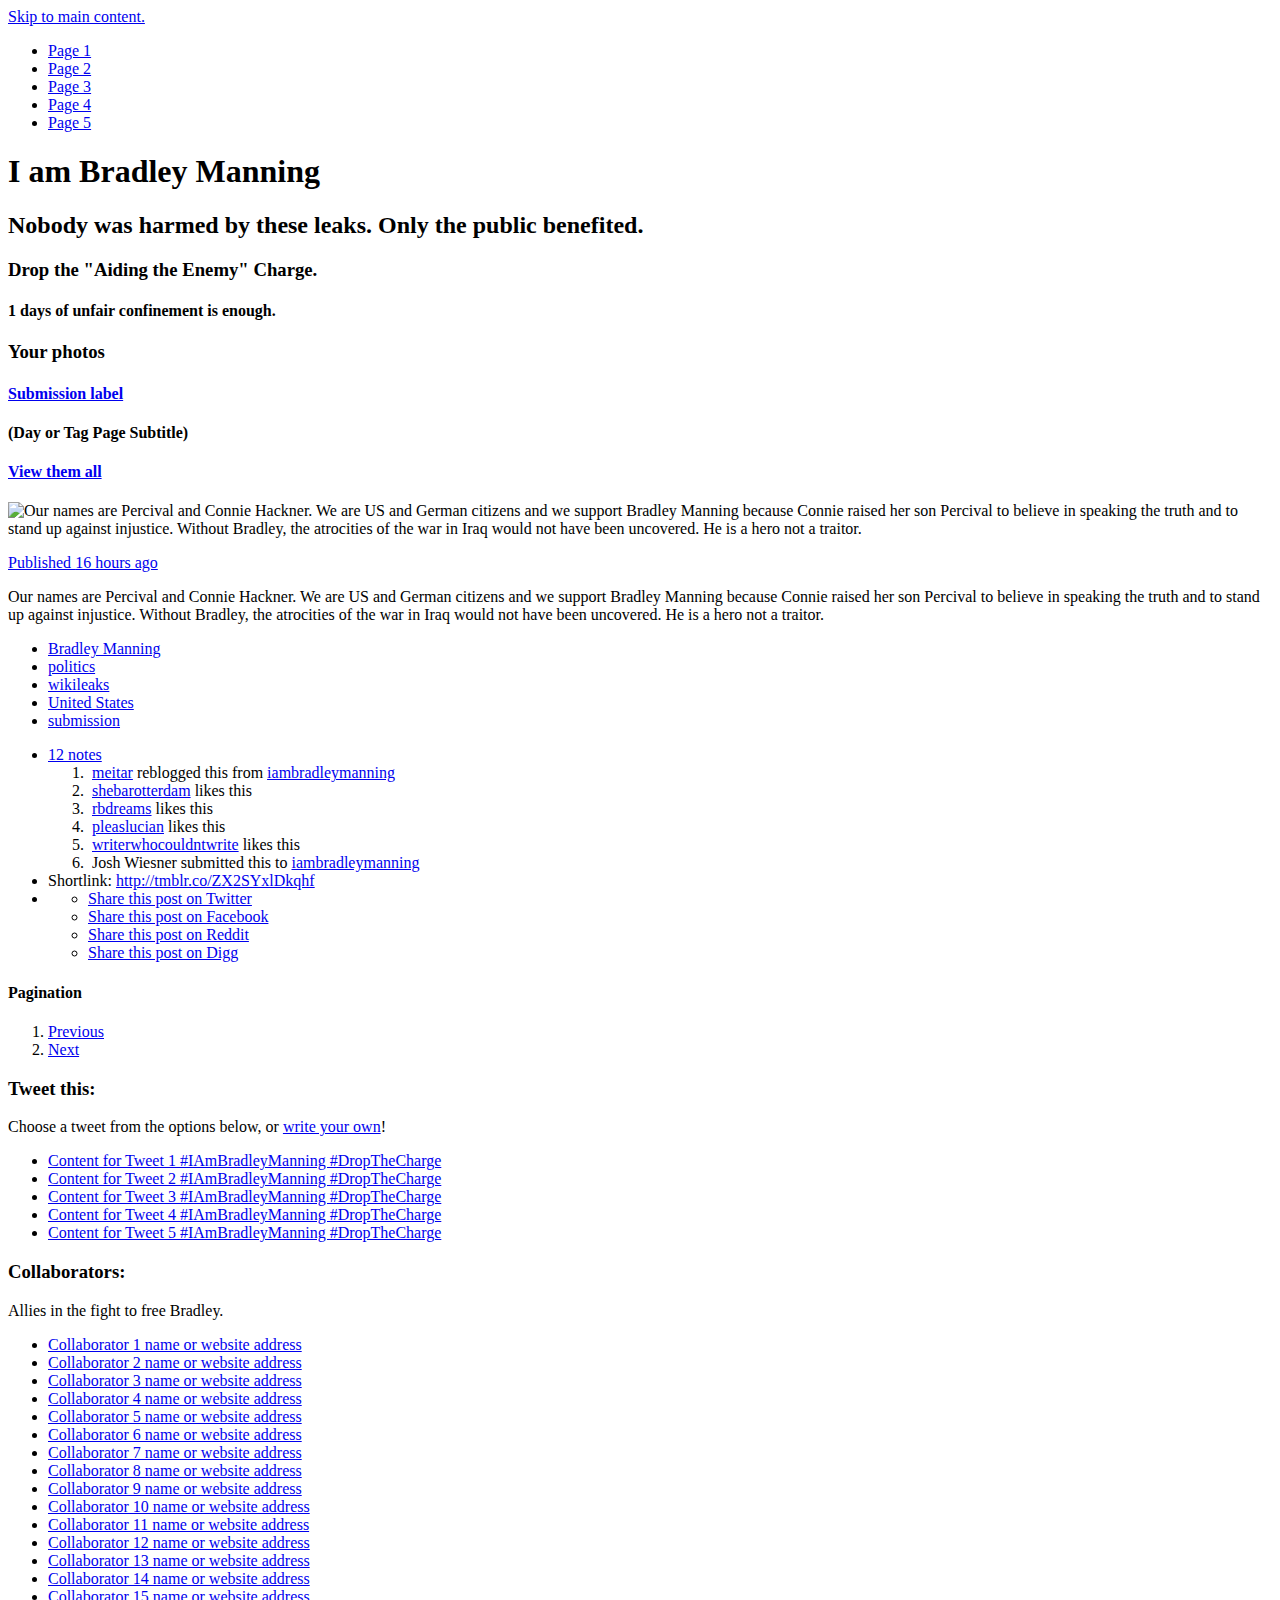
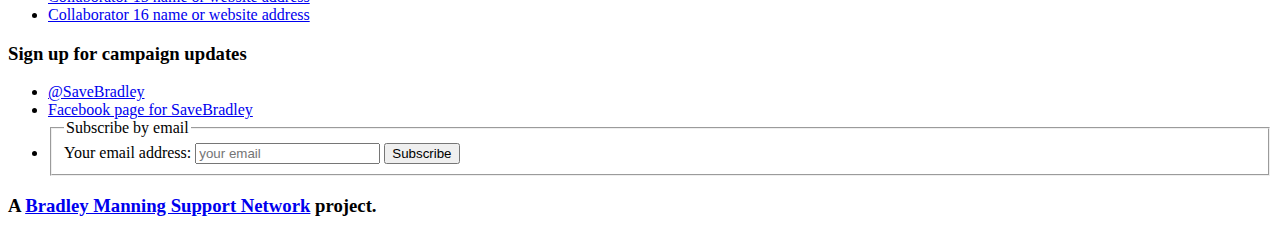
==== web/permalink-photo.html @ 0bb80c36 "Merge branch 'master' into tumblr" ====
<!DOCTYPE html>
<!--[if lt IE 7]>      <html class="no-js lt-ie9 lt-ie8 lt-ie7"> <![endif]-->
<!--[if IE 7]>         <html class="no-js lt-ie9 lt-ie8"> <![endif]-->
<!--[if IE 8]>         <html class="no-js lt-ie9"> <![endif]-->
<!--[if gt IE 8]><!--> <html class="no-js"> <!--<![endif]-->
    <head>
        <meta charset="utf-8">
        <meta http-equiv="X-UA-Compatible" content="IE=edge,chrome=1">
        <title></title>
        <meta name="description" content="">
        <meta name="viewport" content="width=device-width, initial-scale=1, maximum-scale=1">
        <meta name="Copyright" content="I Am Hero theme - Copyright {CopyrightYears} by Bradley Manning Support Network">

        <link rel="shortcut icon" href="{Favicon}">
        <link rel="apple-touch-icon" href="{PortraitURL-128}">

        <link rel="stylesheet" href="css/main.css">
        <link rel="stylesheet" href="//static.tumblr.com/ybjxbev/b2Smn6hxh/normalize-1.1.0.css">
        <script src="//code.jquery.com/jquery-1.9.1.min.js"></script>
        <script src="//cdnjs.cloudflare.com/ajax/libs/masonry/2.1.08/jquery.masonry.min.js"></script>
        <script src="//static.tumblr.com/ggljfev/dd6mn48jc/modernizr-2.6.2-respond-1.1.0.min.js"></script>
        <script src="//static.tumblr.com/ggljfev/ljEmn48ha/moment-2.0.0.min.js"></script>
        <script type="text/javascript">
            $(document).ready(function(){
            	// date change thingy
                var today = moment();
                var todate = today.diff(moment('May 19, 2010'),'days');
                $('.dayscount').text(todate) 
                
                // masonry for item layouts
                var picSelector = $('.IndexPage .brickbox');
                if (Modernizr.mq('only all and (max-width: 480px)')){
		            picSelector.imagesLoaded(function(){
		               picSelector.masonry({
							itemSelector: '.box',
							columnWidth: 300,
							gutterWidth: 10
						}); 
	                })
                } else {
	                picSelector.imagesLoaded(function(){
		               picSelector.masonry({
							itemSelector: '.box',
							columnWidth: 260,
							gutterWidth: 20
						}); 
	                })
                }
            })
        </script>
    </head>
    <body>
        <!--[if lt IE 7]>
            <p class="chromeframe">You are using an <strong>outdated</strong> browser. Please <a href="http://browsehappy.com/">upgrade your browser</a> or <a href="http://www.google.com/chromeframe/?redirect=true">activate Google Chrome Frame</a> to improve your experience.</p>
        <![endif]-->

        <div class="main-container">
            <nav id="MainNav">
                <a href="#MainContent" class="skiplink">Skip to main content.</a>
                <ul role="navigation" aria-label="Site navigation">
                    <li><a href="TK-LINK">Page 1</a></li>
                    <li><a href="TK-LINK">Page 2</a></li>
                    <li><a href="TK-LINK">Page 3</a></li>
                    <li><a href="TK-LINK">Page 4</a></li>
                    <li><a href="TK-LINK">Page 5</a></li>
                </ul>
            </nav>

            <div id="MainContent" class="main wrapper clearfix">
                <header>
                    <h1>I am Bradley Manning</h1>
                    <h2>Nobody was harmed by these leaks. Only the public benefited.</h2>
                    <h3>Drop the "Aiding the Enemy" Charge.</h3>
                    <h4><span class="dayscount">1</span> days of unfair confinement is enough.</h4>
                    <div class="videoplaceholder"></div>
                </header>

                <section id="tumblr-content" class="">
                    <h3>Your photos</h3>
                    <h4 class="tumblr-submit-label"><a href="TK-LINK">Submission label</a></h4>
                    <h4>(Day or Tag Page Subtitle)</h4>
                    <h4><a href="http://iam.bradleymanning.org/archive">View them all</a></h4>
                    <div class="brickbox">
                        <article id="50696243945" class="box brick post photo t_xs bradley_manning politics wikileaks united_states submission submission isotope-item">
                            <header>
                                <img src="http://24.media.tumblr.com/6f6bf022e245aa80417e6e13991a8465/tumblr_mmoug45wuf1qjab9ao1_500.jpg" alt="Our names are Percival and Connie Hackner. We are US and German citizens and we support Bradley Manning because Connie raised her son Percival to believe in speaking the truth and to stand up against injustice. Without Bradley, the atrocities of the war in Iraq would not have been uncovered. He is a hero not a traitor." data-highres="http://24.media.tumblr.com/6f6bf022e245aa80417e6e13991a8465/tumblr_mmoug45wuf1qjab9ao1_1280.jpg">
                                <p><a href="http://iam.bradleymanning.org/post/50696243945" rel="bookmark" title="Permalink for Text Post Title">Published <time pubdate="pubdate" datetime="2013-05-21T04:11:54">16 hours ago</time></a></p>
                            </header>
                            <p>Our names are Percival and Connie Hackner. We are US and German citizens and we support Bradley Manning because Connie raised her son Percival to believe in speaking the truth and to stand up against injustice. Without Bradley, the atrocities of the war in Iraq would not have been uncovered. He is a hero not a traitor.</p>
                            <footer>
                                <ul class="tags">
                                    <li class=" tt_Bradley+Manning"><a href="http://iam.bradleymanning.org/tagged/Bradley-Manning" title="I am Bradley Manning - Bradley Manning" rel="tag">Bradley Manning</a></li>
                                    <li class=" tt_politics"><a href="http://iam.bradleymanning.org/tagged/politics" title="I am Bradley Manning - politics" rel="tag">politics</a></li>
                                    <li class=" tt_wikileaks"><a href="http://iam.bradleymanning.org/tagged/wikileaks" title="I am Bradley Manning - wikileaks" rel="tag">wikileaks</a></li>
                                    <li class=" tt_United+States"><a href="http://iam.bradleymanning.org/tagged/United-States" title="I am Bradley Manning - United States" rel="tag">United States</a></li>
                                    <li class=" tt_submission"><a href="http://iam.bradleymanning.org/tagged/submission" title="I am Bradley Manning - submission" rel="tag">submission</a></li>
                                </ul>
                                <ul class="utils">
                                    <li class="notes">
                                        <a href="http://iam.bradleymanning.org/post/50696243945#notes">12 notes</a>
                                        <ol class="notes">
                                            <!-- START NOTES -->
                                            <li class="note reblog tumblelog_meitar without_commentary">
                                            <a rel="nofollow" class="avatar_frame" target="_blank" href="http://meitar.tumblr.com/" title="DEVELOPMENT: I Am Bradley Manning"><img src="http://assets.tumblr.com/images/default_avatar_64.png" class="avatar " alt="" /></a>
                                            <span class="action" data-post-url="http://meitar.tumblr.com/post/51109630381">
                                                <a rel="nofollow" href="http://meitar.tumblr.com/" class="tumblelog" title="DEVELOPMENT: I Am Bradley Manning">meitar</a> reblogged this from <a rel="nofollow" href="http://iam.bradleymanning.org/" class="source_tumblelog" title="I am Bradley Manning">iambradleymanning</a>                                                                                                                                                                                    </span>
                                            <div class="clear"></div>
                                            </li>
                                            <li class="note like tumblelog_shebarotterdam without_commentary">
                                            <a rel="nofollow" class="avatar_frame" target="_blank" href="http://shebarotterdam.tumblr.com/" title="Untitled " rel="nofollow"><img src="http://24.media.tumblr.com/avatar_51c8525f13f7_64.png" class="avatar " alt="" /></a>
                                            <span class="action">
                                                <a rel="nofollow" href="http://shebarotterdam.tumblr.com/" title="Untitled" rel="nofollow">shebarotterdam</a> likes this                                    </span>
                                            <div class="clear"></div>
                                            </li>
                                            <li class="note like tumblelog_rbdreams without_commentary">
                                            <a rel="nofollow" class="avatar_frame" target="_blank" href="http://rbdreams.tumblr.com/" title="RBdreams " rel="nofollow"><img src="http://25.media.tumblr.com/avatar_1a1f4d100b5f_64.png" class="avatar " alt="" /></a>
                                            <span class="action">
                                                <a rel="nofollow" href="http://rbdreams.tumblr.com/" title="RBdreams" rel="nofollow">rbdreams</a> likes this                                    </span>
                                            <div class="clear"></div>
                                            </li>
                                            <li class="note like tumblelog_pleaslucian without_commentary">
                                            <a rel="nofollow" class="avatar_frame" target="_blank" href="http://pleaslucian.tumblr.com/" title="Adventures in Blunderland " rel="nofollow"><img src="http://25.media.tumblr.com/avatar_0482f3285360_64.png" class="avatar " alt="" /></a>
                                            <span class="action">
                                                <a rel="nofollow" href="http://pleaslucian.tumblr.com/" title="Adventures in Blunderland" rel="nofollow">pleaslucian</a> likes this                                    </span>
                                            <div class="clear"></div>
                                            </li>
                                            <li class="note like tumblelog_writerwhocouldntwrite without_commentary">
                                            <a rel="nofollow" class="avatar_frame" target="_blank" href="http://writerwhocouldntwrite.tumblr.com/" title="everything i can&#039;t say " rel="nofollow"><img src="http://25.media.tumblr.com/avatar_8eb82864262d_64.png" class="avatar " alt="" /></a>
                                            <span class="action">
                                                <a rel="nofollow" href="http://writerwhocouldntwrite.tumblr.com/" title="everything i can&#039;t say" rel="nofollow">writerwhocouldntwrite</a> likes this                                    </span>
                                            <div class="clear"></div>
                                            </li>
                                            <li class="note reblog tumblelog_iambradleymanning without_commentary">
                                            <img src="http://24.media.tumblr.com/avatar_56377ed12d4e_64.png" class="avatar " alt="" />
                                            Josh Wiesner submitted this to <a rel="nofollow" href="http://iam.bradleymanning.org/" class="source_tumblelog" title="I am Bradley Manning">iambradleymanning</a>
                                            <div class="clear"></div>
                                            </li>
                                            <!-- END NOTES -->
                                        </ol>
                                    </li>
                                    <li class="shortlink">Shortlink: <a href="http://tmblr.co/ZX2SYxlDkqhf" title="Shortlink for Text Post Title" rel="share_this">http://tmblr.co/ZX2SYxlDkqhf</a></li>
                                    <li class="ShareLinks">
                                        <ul>
                                            <li class="share-on-twitter"><a href="https://twitter.com/intent/tweet/?text=http://tmblr.co/ZX2SYxlDkqhf">Share this post on Twitter</a></li>
                                            <li class="share-on-facebook"><a href="https://www.facebook.com/share.php?u=http://tmblr.co/ZX2SYxlDkqhf">Share this post on Facebook</a></li>
                                            <li class="share-on-reddit"><a href="http://www.reddit.com/submit?url=http://tmblr.co/ZX2SYxlDkqhf">Share this post on Reddit</a></li>
                                            <li class="share-on-digg"><a href="https://digg.com/submit?url=http://tmblr.co/ZX2SYxlDkqhf">Share this post on Digg</a></li>
                                        </ul>
                                    </li>
                                </ul>
                            </footer>
                        </article>
                    </div><!-- .brickbox -->

                    <nav class="Pagination clearfix">
                        <h4 id="theme-pagination-label" class="PaginationLabel">Pagination</h4>
                        <ol role="navigation" aria-labelledby="theme-pagination-label">
                            <li id="PaginationPrevious" rel="prev"><a href="TK-LINK#tumblr-content">Previous</a></li>
                            <li id="PaginationNext" rel="next"><a href="TK-LINK#tumblr-content">Next</a></li>
                        </ol>
                    </nav>
                </section>

                <section id="campaign-tweet-this">
                    <h3>Tweet this:</h3>
                    <p class="section-description"><span>Choose a tweet from the options below,</span> or <a href="https://twitter.com/intent/tweet/?text=%40SaveBradley">write your own</a>!</p>
                    <ul>
                        <!-- TODO: Get the URLEncoded versions of these custom variables? -->
                        <li><a href="https://twitter.com/intent/tweet/?text=Content%20for%20Tweet%201%20%23IAmBradleyManning%20%23DropTheCharge">Content for Tweet 1 #IAmBradleyManning #DropTheCharge</a></li>
                        <li><a href="https://twitter.com/intent/tweet/?text=Content%20for%20Tweet%202%20%23IAmBradleyManning%20%23DropTheCharge">Content for Tweet 2 #IAmBradleyManning #DropTheCharge</a></li>
                        <li><a href="https://twitter.com/intent/tweet/?text=Content%20for%20Tweet%203%20%23IAmBradleyManning%20%23DropTheCharge">Content for Tweet 3 #IAmBradleyManning #DropTheCharge</a></li>
                        <li><a href="https://twitter.com/intent/tweet/?text=Content%20for%20Tweet%204%20%23IAmBradleyManning%20%23DropTheCharge">Content for Tweet 4 #IAmBradleyManning #DropTheCharge</a></li>
                        <li><a href="https://twitter.com/intent/tweet/?text=Content%20for%20Tweet%205%20%23IAmBradleyManning%20%23DropTheCharge">Content for Tweet 5 #IAmBradleyManning #DropTheCharge</a></li>
                    </ul>
                </section>

                <section id="campaign-collaborators">
                    <h3>Collaborators:</h3>
                    <p class="section-description">Allies in the fight to free Bradley.</p>
                    <ul>
                        <li><a href="TK-LINK">Collaborator 1 name or website address</a></li>
                        <li><a href="TK-LINK">Collaborator 2 name or website address</a></li>
                        <li><a href="TK-LINK">Collaborator 3 name or website address</a></li>
                        <li><a href="TK-LINK">Collaborator 4 name or website address</a></li>
                        <li><a href="TK-LINK">Collaborator 5 name or website address</a></li>
                        <li><a href="TK-LINK">Collaborator 6 name or website address</a></li>
                        <li><a href="TK-LINK">Collaborator 7 name or website address</a></li>
                        <li><a href="TK-LINK">Collaborator 8 name or website address</a></li>
                        <li><a href="TK-LINK">Collaborator 9 name or website address</a></li>
                        <li><a href="TK-LINK">Collaborator 10 name or website address</a></li>
                        <li><a href="TK-LINK">Collaborator 11 name or website address</a></li>
                        <li><a href="TK-LINK">Collaborator 12 name or website address</a></li>
                        <li><a href="TK-LINK">Collaborator 13 name or website address</a></li>
                        <li><a href="TK-LINK">Collaborator 14 name or website address</a></li>
                        <li><a href="TK-LINK">Collaborator 15 name or website address</a></li>
                        <li><a href="TK-LINK">Collaborator 16 name or website address</a></li>
                    </ul>
                </section>

                <section id="campaign-updates-opt-in">
                    <h3>Sign up for campaign updates</h3>
                    <ul>
                        <li id="campaign-twitter" class="SocialMedia"><a href="https://twitter.com/SaveBradley" title="Follow @SaveBradley on Twitter">@SaveBradley</a></li>
                        <li id="campaign-facebook" class="SocialMedia"><a href="https://www.facebook.com/SaveBradley" title="Like SaveBradley on Facebook">Facebook page for SaveBradley</a></li>
                        <li id="campaign-newsletter">
                            <form method="post" action="http://ymlp.com/subscribe.php?id=gmubmsjgmgb" target="signup_popup" onsubmit="window.open( 'http://ymlp.com/subscribe.php?id=gmubmsjgmgb','signup_popup','scrollbars=yes,width=600,height=450'); return true;">
                                <fieldset><legend>Subscribe by email</legend>
                                    <label for="campaign-subscriber-email">Your email address:</label>
                                    <input type="text" id="campaign-subscriber-email" placeholder="your email" value="" name="YMP0" oldautocomplete="remove" autocomplete="off">
                                    <input type="submit" value="Subscribe" id="index-submit">
                                </fieldset>
                            </form>
                        </li>
                    </ul>
                </section>
            </div> <!-- #main -->
        </div> <!-- #main-container -->

        <div class="footer-container">
            <footer class="wrapper">
                <h3>A <a href="http://bradleymanning.org/">Bradley Manning Support Network</a> project.</h3>
            </footer>
        </div>

    </body>
</html>
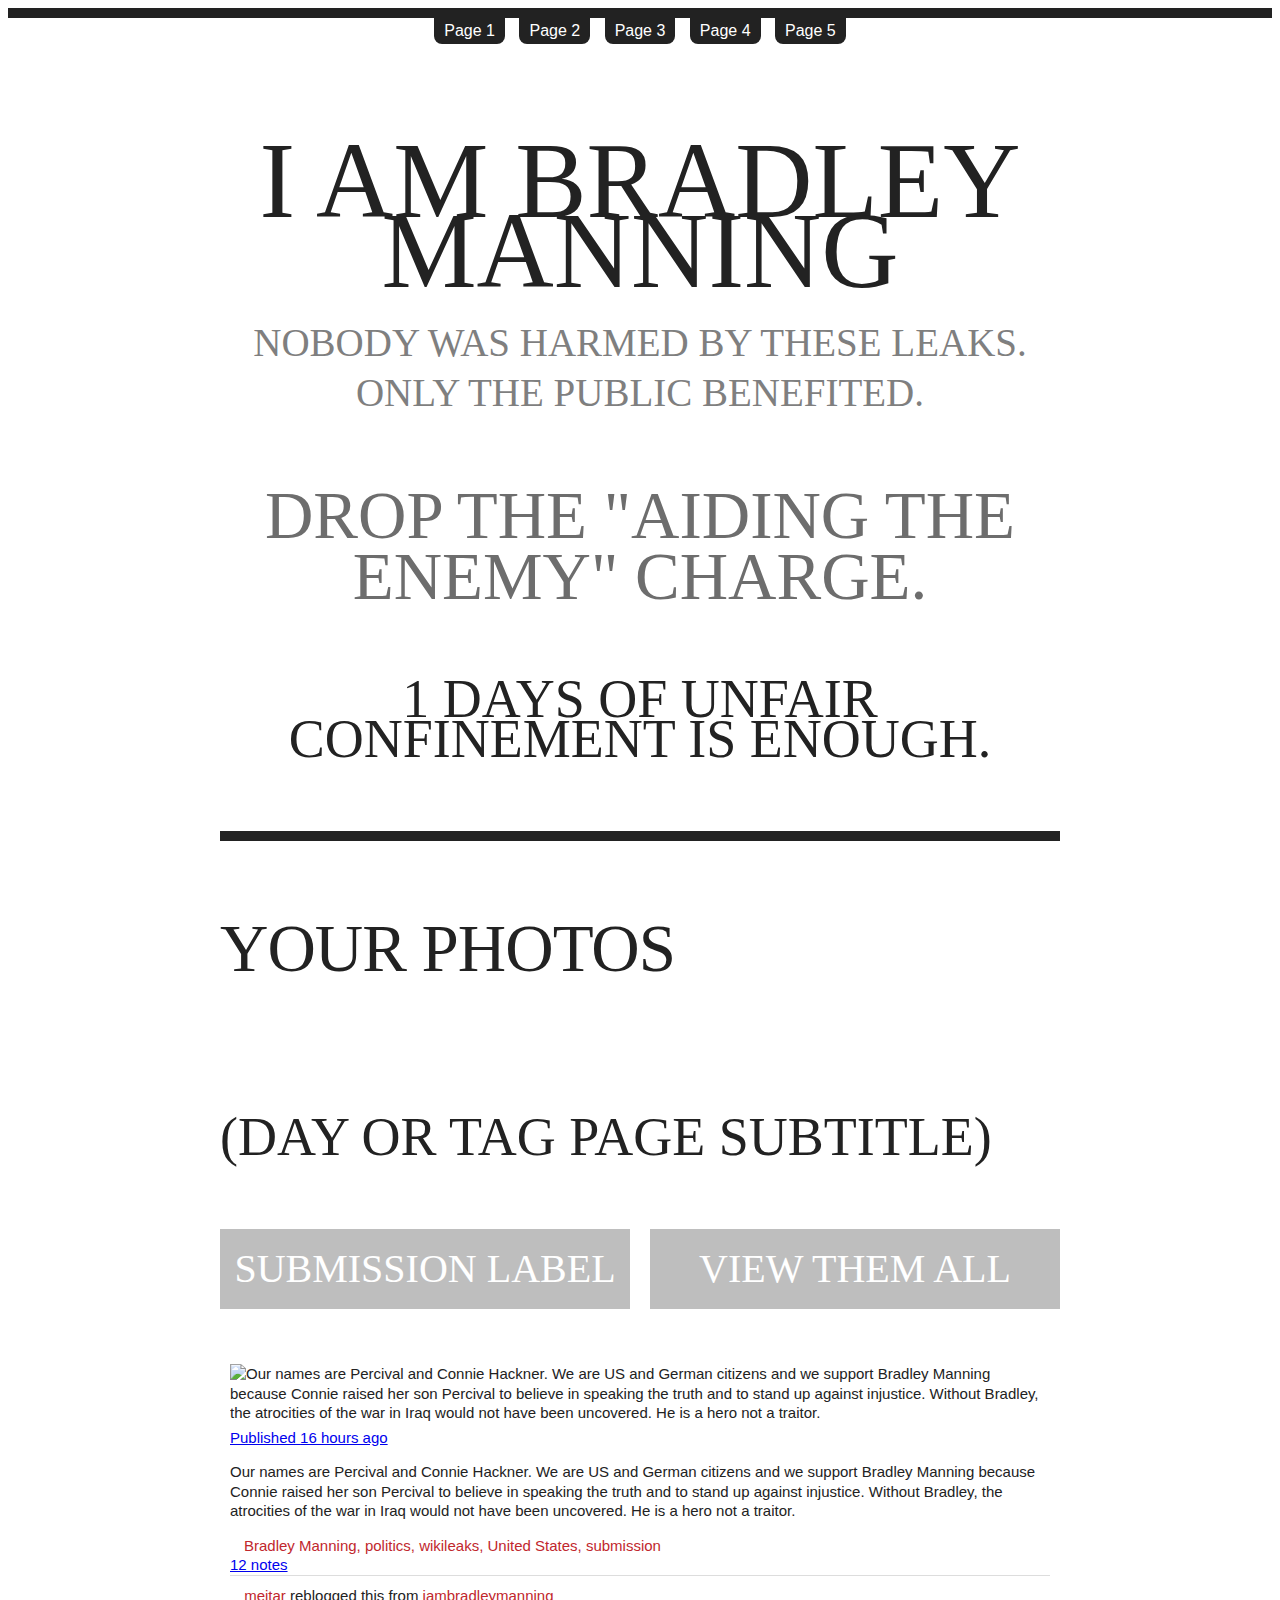
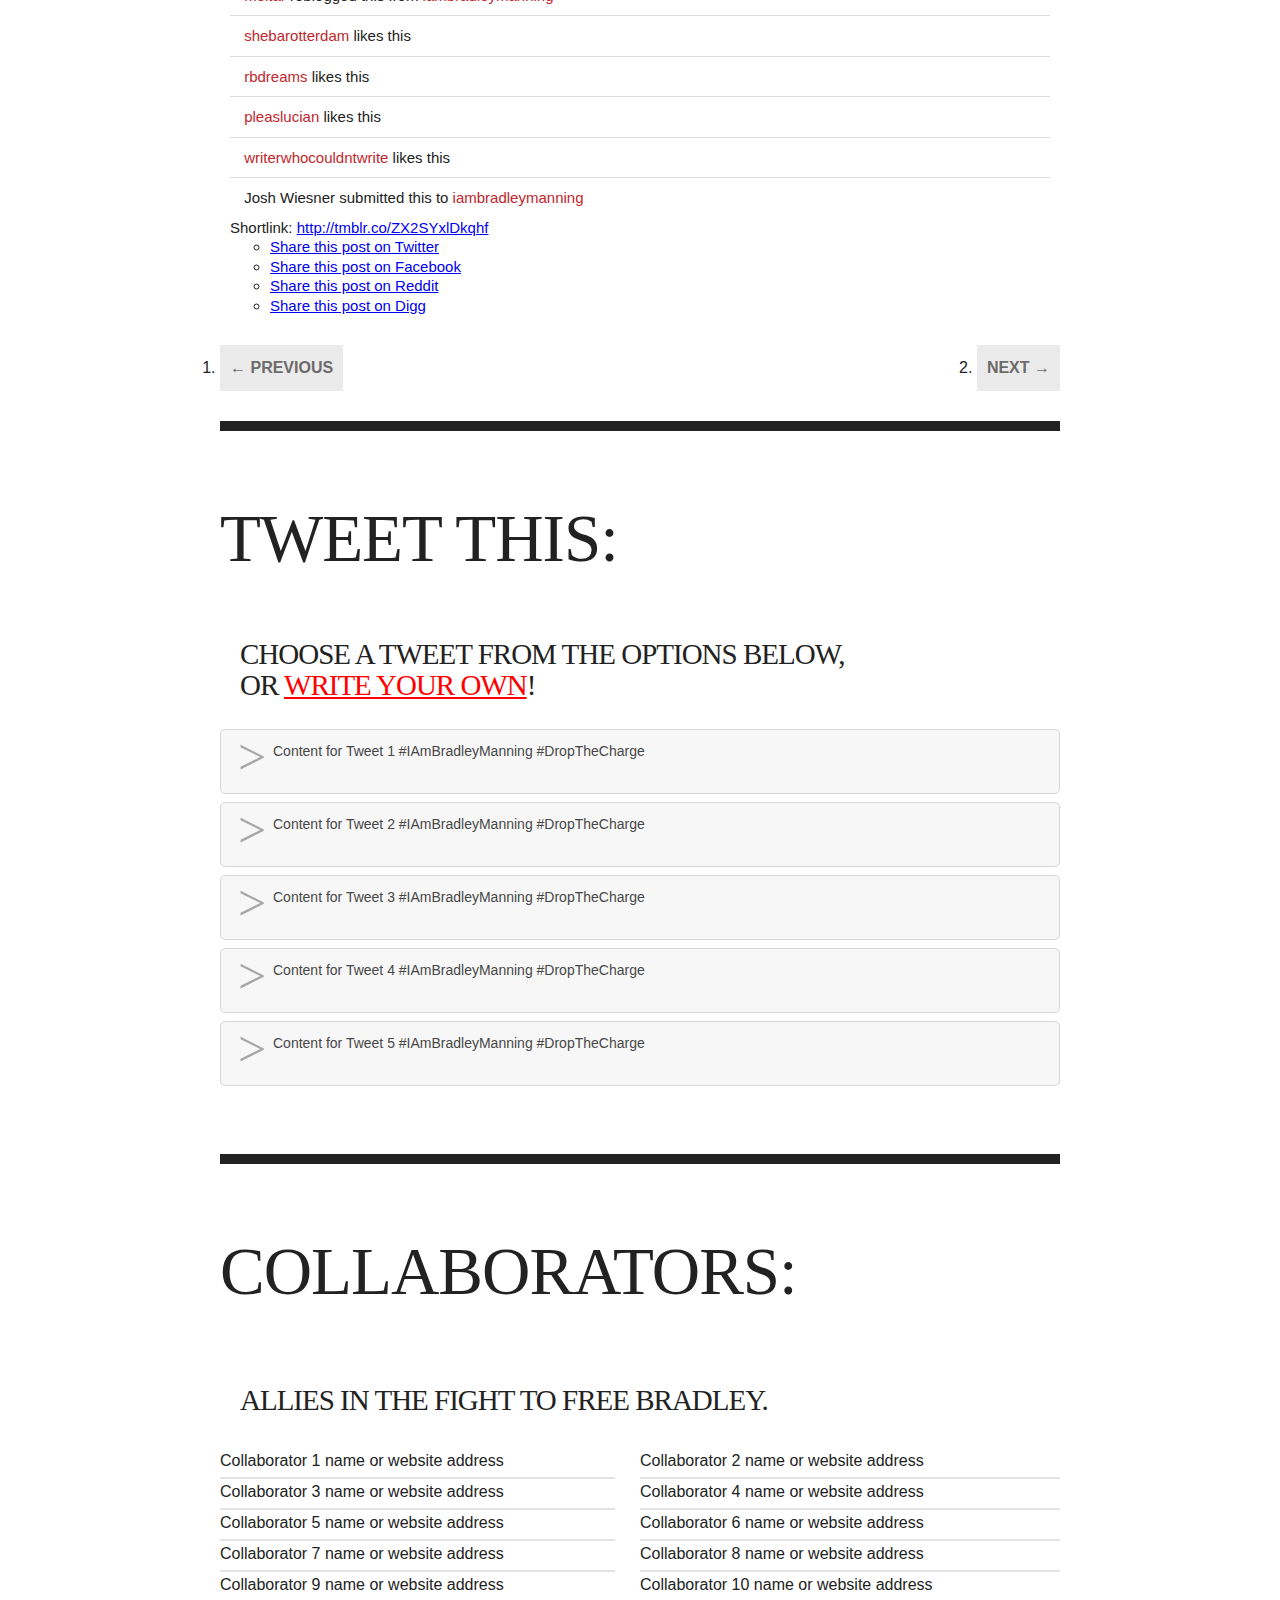
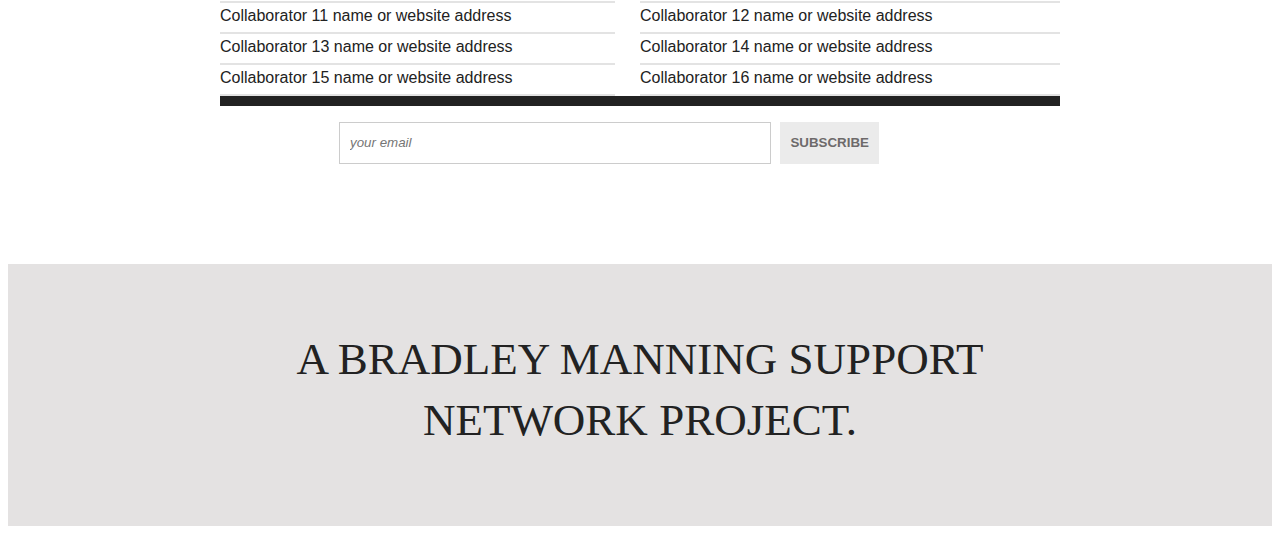
==== commit 08f2f073: "Only apply large gray submit/archive buttons on photo permalink pages." ====
--- a/web/permalink-photo.html
+++ b/web/permalink-photo.html
@@ -77,9 +77,11 @@
 
                 <section id="tumblr-content" class="">
                     <h3>Your photos</h3>
-                    <h4 class="tumblr-submit-label"><a href="TK-LINK">Submission label</a></h4>
                     <h4>(Day or Tag Page Subtitle)</h4>
-                    <h4><a href="http://iam.bradleymanning.org/archive">View them all</a></h4>
+                    <ul id="photo-buttons" class="clearfix">
+                        <li><a href="/submit#tumblr-content">Submission label</a></li>
+                        <li><a href="/archive">view them all</a></li>
+                    </ul>
                     <div class="brickbox">
                         <article id="50696243945" class="box brick post photo t_xs bradley_manning politics wikileaks united_states submission submission isotope-item">
                             <header>
--- a/web/css/main.css
+++ b/web/css/main.css
@@ -0,0 +1,907 @@
+html,
+button,
+input,
+select,
+textarea {
+    color: #222;
+}
+
+@font-face {
+  font-family: 'DINmed';
+  src: url('http://bradleymanning.org/fonts/DINCond-Medium.eot');
+  src: url('http://bradleymanning.org/fonts/DINCond-Medium.eot?#iefix') format('embedded-opentype'),
+       url('http://bradleymanning.org/fonts/DINCond-Medium.woff') format('woff'),
+       url('http://bradleymanning.org/fonts/DINCond-Medium.ttf')  format('truetype'),
+       url('http://bradleymanning.org/fonts/DINCond-Medium.svg#rnaisupbug') format('svg');
+
+  font-style:   normal;
+  font-weight:  400;
+}
+
+@font-face {
+  font-family: 'DINreg';
+  src: url('http://bradleymanning.org/fonts/DINCond-Regular.eot');
+  src: url('http://bradleymanning.org/fonts/DINCond-Regular.eot?#iefix') format('embedded-opentype'),
+       url('http://bradleymanning.org/fonts/DINCond-Regular.woff') format('woff'),
+       url('http://bradleymanning.org/fonts/DINCond-Regular.ttf')  format('truetype'),
+       url('http://bradleymanning.org/fonts/DINCond-Regular.svg#nazkuocnyq') format('svg');
+
+  font-style:   normal;
+  font-weight:  400;
+}
+
+body {
+    font-size: 1em;
+    line-height: 1.4;
+    font-family: DINreg Helvetica Arial;
+}
+
+::-moz-selection {
+    background: #b3d4fc;
+    text-shadow: none;
+}
+
+::selection {
+    background: #b3d4fc;
+    text-shadow: none;
+}
+
+hr {
+    display: block;
+    height: 1px;
+    border: 0;
+    border-top: 1px solid #ccc;
+    margin: 1em 0;
+    padding: 0;
+}
+
+img {
+    vertical-align: middle;
+}
+
+textarea {
+    resize: vertical;
+}
+
+.chromeframe {
+    margin: 0.2em 0;
+    background: #ccc;
+    color: #000;
+    padding: 0.2em 0;
+}
+
+body {
+    font: 16px/26px Helvetica, Helvetica Neue, Arial;
+}
+
+.wrapper {
+    width: 840px;
+    margin: 0 auto;
+}
+
+.main-container {
+    border-top: 10px solid #222;
+    background: #fff;
+}
+
+.title {
+    color: #222;
+}
+
+/* ==============
+    Navigation
+   ============== */
+
+nav {
+    position: relative;
+    text-align: center;
+}
+nav ol, nav ul, nav p {
+    margin: 0;
+    padding: 0;
+}
+#MainNav li {
+    display: inline;
+}
+#MainNav a {
+    display: inline-block;
+    background: #222;
+    color: #FFF;
+    padding: 0 10px;
+    margin: 0 5px;
+    text-decoration: none;
+    -moz-border-radius: 0 0 8px 8px;
+    -webkit-border-radius: 0 0 8px 8px;
+    border-radius: 0 0 8px 8px;
+}
+#MainNav a:hover {
+    text-decoration: underline;
+    background-color: rgb(235, 235, 235);
+    color: #222;
+}
+.Pagination p {
+    position: absolute;
+    bottom: 0;
+    width: 420px; /* Half width as its "wrapper", so we don't cover nearby links. */
+    left: 25%; /* Half width & 25% left offset centers us here. */
+    text-align: center;
+    text-transform: uppercase;
+    font-size: 11px;
+    height: 100%;
+    line-height: 40px;
+}
+#PaginationPrevious {
+    float: left;
+}
+#PaginationNext {
+    float: right;
+}
+#PaginationPrevious a::before {
+    content: '\2190  '; /* Leftwards arrow. */
+}
+#PaginationNext a::after {
+    content: ' \2192'; /* Rightwards arrow. */
+}
+.Pagination li a,
+#campaign-newsletter input[type="submit"] {
+    display: inline-block;
+    padding: 10px;
+    background-color: rgb(235, 235, 235);
+    text-decoration: none;
+    color: rgb(109, 106, 106);
+    text-transform: uppercase;
+    font-weight: bold;
+}
+
+.main {
+    padding: 30px 0;
+}
+
+.footer-container {
+    background: rgb(228, 226, 226);
+    padding: 20px 0 30px;
+}
+.footer-container footer {
+    width: 700px;
+    margin: 0 auto;
+}
+footer h3 {
+    font-size: 45px;
+    color: #222;
+}
+footer h3 a {
+    color: inherit;
+    text-decoration: none;
+}
+footer h3 a:hover {
+    text-decoration: underline;
+}
+footer section {
+    border: none;
+    margin: 0;
+    padding: 0;
+}
+
+/* ===============
+    ALL: IE Fixes
+   =============== */
+
+.ie7 .title {
+    padding-top: 20px;
+}
+
+/* ==========================================================================
+   Main styles
+   ========================================================================== */
+
+h1 {
+    font-size: 107px;
+    line-height: 70px;
+    margin-bottom: 10px;
+    font-style: normal;
+    font-weight: 500;
+    font-family: DINmed;
+    text-align: center;
+    text-transform: uppercase;
+}
+
+article h1 {
+    text-align: left;
+    font-size: 75px;
+}
+
+h2 {
+    font-size: 39px;
+    line-height: 50px;
+    margin-bottom: 0px;
+    font-style: normal;
+    font-weight: 400;
+    font-family: DINreg;
+    text-align: center;
+    color: rgba(127,127,127,1);
+    text-transform: uppercase;
+}
+
+h3 {
+    font-size: 67px;
+    line-height: 61px;
+    font-style: normal;
+    font-weight: 400;
+    font-family: DINreg;
+    text-align: center;
+    text-transform: uppercase;
+    color: rgba(109,109,109,1);
+}
+
+article h3 {
+    font-size: 50px;
+}
+
+section {
+    border-top: 10px solid #222;
+    margin: 20px 0;
+    padding: 10px 0;
+    text-align: left;
+    clear: both;
+}
+section h3,
+.section-description {
+    font-family: DINmed;
+    letter-spacing: -1px;
+    color: #222;
+}
+
+section h3 {
+    text-align: left;
+}
+#tumblr-content h3, #tumblr-content h4 {
+    display: inline-block;
+}
+.section-description {
+    font-size: 29px;
+    line-height: 31px;
+    text-transform: uppercase;
+    text-align: left;
+    margin: 3px 0 20px 0;
+}
+.section-description a:link {
+    color: red;
+}
+
+#tumblr-content {
+    position: relative;
+}
+#btn-toggle-tumblr {
+    position: absolute;
+    top: 0;
+    right: 0;
+    display: none;
+}
+
+#campaign-collaborators h3, #campaign-tweet-this h3 {
+    display: inline-block;
+}
+#campaign-collaborators .section-description, #campaign-tweet-this .section-description {
+    display: inline-block;
+    margin-left: 20px;
+}
+#campaign-tweet-this .section-description span {
+    display: block;
+}
+.social_buttons,
+#photo-buttons,
+#campaign-tweet-this ul,
+#campaign-collaborators ul,
+#campaign-updates-opt-in ul {
+    clear: both;
+    list-style-type: none;
+    margin: 0; padding: 0 0 30px 0;
+}
+#campaign-tweet-this li a {
+    position: relative;
+    display: block;
+    padding: 12px 12px 12px 52px;
+    border: 1px solid rgba(214, 214, 214, 1);
+    background: rgba(247, 247, 247, 1);
+    text-decoration: none;
+    color: rgba(71, 71, 71, 1);
+    font-size: 14px;
+    line-height: 19px;
+    margin: 8px 0px;
+    height: 65px;
+    box-sizing: border-box;
+    -moz-box-sizing: border-box;
+    -webkit-box-sizing: border-box;
+    -webkit-border-radius: 5px;
+    -moz-border-radius: 5px;
+    border-radius: 5px;
+}
+#campaign-tweet-this li a:before {
+    content: ">";
+    position: absolute;
+    font-size: 50px;
+    font-family: DINmed;
+    left: 17px;
+    height: 100%;
+    line-height: 30px;
+    color: rgb(167, 167, 167);
+}
+#campaign-tweet-this li a:hover:before {
+    color: #fff;
+}
+#campaign-tweet-this li a:hover,
+.Pagination li a:hover,
+#campaign-newsletter input[type="submit"]:hover {
+    color: #fff;
+    background: rgba(182, 180, 180, 1);
+}
+
+#campaign-collaborators .section-description {
+    text-align: right;
+    line-height: 56px;
+}
+#campaign-collaborators li {
+    float: left;
+    width: 50%;
+    padding-bottom: 3px;
+    border-bottom: 2px solid rgba(227, 227, 227, 1);
+}
+#campaign-collaborators li:nth-child(odd) {
+    width: 47%;
+    margin-right: 3%;
+}
+#campaign-collaborators li a {
+    text-decoration: none;
+    color: inherit;
+}
+#campaign-collaborators li a:hover {
+    text-decoration: underline;
+}
+#campaign-updates-opt-in h3 {
+    display: none;
+}
+#campaign-updates-opt-in ul {
+    clear: none;
+}
+#campaign-updates-opt-in .SocialMedia {
+    float: left;
+    margin-top: 5px;
+}
+#campaign-updates-opt-in .SocialMedia a {
+    display: block;
+    width: 47px;
+    height: 47px;
+    background: url(http://static.tumblr.com/ybjxbev/QHqmn7yzn/sprite.icons.social-media.black.png) no-repeat;
+    text-indent: -9999px;
+}
+#campaign-facebook.SocialMedia a {
+    margin-left: 8px;
+    background-position: -56px 0;
+}
+#campaign-newsletter fieldset {
+    border: none;
+}
+#campaign-newsletter legend,
+#campaign-newsletter label {
+    display: none;
+}
+#campaign-newsletter input {
+    margin-left: 5px;
+}
+#campaign-newsletter input[type="text"] {
+    color: rgb(66, 66, 66);
+    padding: 0px 10px;
+    border: 1px solid #ccc;
+    width: 410px;
+    height: 40px;
+    display: inline-block;
+    vertical-align: top;
+    font-style: oblique;
+}
+#campaign-newsletter input[type="text"]:focus {
+    font-style: normal;
+}
+#campaign-newsletter input[type="submit"] {
+    border: 0;
+    height: 42px;
+    padding: 0 10px;
+}
+h4 {
+    font-weight: 400;
+    font-style: normal;
+    font-family: DINreg;
+    font-size: 54px;
+    line-height: 40px;
+    text-align: center;
+    text-transform: uppercase;
+}
+
+h5 {
+    margin-bottom: 35px;
+    font-weight: 400;
+    font-style: normal;
+    font-family: DINreg;
+    font-size: 110px;
+    text-align: center;
+}
+
+
+h6 {
+    margin-bottom: 25px;
+    font-family: DINmed;
+    font-style: normal;
+    font-weight: normal;
+    font-size: 24px;
+    text-align: center;
+    text-transform: uppercase;
+    color: rgba(114,114,114,1);
+}
+
+
+h7 {
+    font-weight: 400;
+    font-style: italic;
+    margin-bottom: 25px;
+}
+
+header h3 {
+    margin-bottom: 18px;
+}
+
+.post_caption p {
+    margin-top: 0;
+}
+
+#dayscount{
+    display: inline-block;
+    vertical-align: top;
+    background-color: rgba(65,65,65,1);
+    color: #fff;
+    padding:10px;
+    margin-top: -10px;
+}
+#featured-media-wrapper {
+    display: block;
+    width: 840px !important;
+    margin: 40px 0px 10px 0px;
+    text-align: center;
+}
+#featured-media-description {
+    text-align: justify;
+    font-size: 20px;
+    padding-bottom: 3px;
+}
+/* Social and photo buttons should usually just be arrayed in sets of two. */
+.social_buttons li,
+#photo-buttons li {
+    float: left;
+    width: 410px;
+    margin: 0 20px 15px 0;
+    font-size: 20px;
+    font-weight: bold;
+    text-align: center;
+}
+.social_buttons li:nth-child(even),
+#photo-buttons li:nth-child(even) {
+    margin-right: 0;
+}
+/* Specific for this design, though, we want first and last full-width. */
+#thunderclap-link,
+#petition-link {
+    width: 840px;
+}
+#facebook-link { margin-right: 20px; }
+#thunderclap-link,
+#twibbon-link,
+#petition-link {
+    margin-right: 0;
+}
+.social_buttons a,
+#photo-buttons a {
+    text-transform: uppercase;
+    display: block;
+    padding: 20px 0;
+    text-decoration: none;
+}
+.social_buttons a {
+    background-color: #ccc;
+    color: #fff;
+    background-color: #B30015;
+}
+.social_buttons a:hover {
+    background-color: #900;
+}
+#photo-buttons a {
+    color: #fff;
+    font-size: 40px;
+    background-color: rgb(190, 190, 190);
+    font-weight: 400;
+    font-style: normal;
+    font-family: DINreg;
+    line-height: 40px;
+}
+.post-type-photos h3 {
+    margin-bottom: 30px;
+}
+.post-type-photos h4 {
+    margin: .1em 0 .25em;
+}
+.skiplink,
+.PaginationLabel {
+    position: absolute;
+    left: -9999px;
+}
+
+.box{
+    display: block;
+    padding: 10px;
+    margin: 0 0 20px 0;
+    -moz-border-radius: 8px;
+    -webkit-border-radius: 8px;
+    border-radius: 8px;
+    font-size: 15px;
+    line-height:1.3em;
+    box-sizing: border-box;
+    position: relative;
+}
+.IndexPage .box {
+    background: rgba(240, 240, 240,1);
+    width: 250px;
+    font-size: 12px;
+    line-height: 14px;
+}
+.box header {
+    display: block;
+    position: relative;
+    width: 100%;
+    height: 100%;
+    margin: 0 0 10px 0;
+}
+.box header img {
+    max-width: 100%;
+}
+.box header p {
+    margin: 5px 0 0 0;
+}
+.box .meta {
+    display: block;
+    clear: both;
+}
+.box ul.tags {
+    margin: 6px 0 0 0;
+    padding: 0 0 0 14px;
+    list-style-type: none;
+    background: url(http://static.tumblr.com/fftf9xi/adwl5z3sd/icon_tags.png) 0 0 no-repeat;
+}
+.box ul.tags li {
+    display: inline;
+    font-style: italic;
+    font-size: 10px;
+    line-height: 14px;
+}
+.box ul.tags li a{
+    color: #26B262;
+}
+ul.tags li::after {
+    content: ', ';
+}
+ul.tags li:last-child::after {
+    content: '';
+}
+
+/* slider */
+.nivoSlider {
+    position:relative;
+    width:100%;
+    height:auto;
+    overflow: hidden;
+}
+.nivoSlider img {
+    position:absolute;
+    top:0px;
+    left:0px;
+    max-width: none;
+}
+.nivo-main-image {
+    display: block !important;
+    position: relative !important;
+    width: 100% !important;
+}
+
+/* If an image is wrapped in a link */
+.nivoSlider a.nivo-imageLink {
+    position:absolute;
+    top:0px;
+    left:0px;
+    width:100%;
+    height:100%;
+    border:0;
+    padding:0;
+    margin:0;
+    z-index:6;
+    display:none;
+    background:white;
+    filter:alpha(opacity=0);
+    opacity:0;
+}
+/* The slices and boxes in the Slider */
+.nivo-slice {
+    display:block;
+    position:absolute;
+    z-index:5;
+    height:100%;
+    top:0;
+}
+.nivo-box {
+    display:block;
+    position:absolute;
+    z-index:5;
+    overflow:hidden;
+}
+.nivo-box img { display:block; }
+
+/* Caption styles */
+.nivo-caption {
+    position:absolute;
+    left:0px;
+    bottom:0px;
+    background:#000;
+    color:#fff;
+    width:100%;
+    z-index:8;
+    padding: 5px 10px;
+    opacity: 0.8;
+    overflow: hidden;
+    display: none;
+    -moz-opacity: 0.8;
+    filter:alpha(opacity=8);
+    -webkit-box-sizing: border-box; /* Safari/Chrome, other WebKit */
+    -moz-box-sizing: border-box;    /* Firefox, other Gecko */
+    box-sizing: border-box;         /* Opera/IE 8+ */
+}
+.nivo-caption p {
+    padding:5px;
+    margin:0;
+}
+.nivo-caption a {
+    display:inline !important;
+}
+.nivo-html-caption {
+    display:none;
+}
+/* Direction nav styles (e.g. Next & Prev) */
+.nivo-directionNav a {
+    position:absolute;
+    top:45%;
+    z-index:9;
+    cursor:pointer;
+}
+.nivo-prevNav {
+    left:0px;
+}
+.nivo-nextNav {
+    right:0px;
+}
+/* Control nav styles (e.g. 1,2,3...) */
+.nivo-controlNav {
+    text-align:center;
+    padding: 15px 0;
+}
+.nivo-controlNav a {
+    cursor:pointer;
+}
+.nivo-controlNav a.active {
+    font-weight:bold;
+}
+#slider-wrapper{
+    width: 840px;
+    margin: 20px auto;
+}
+
+/* ==========================================================================
+   Helper classes
+   ========================================================================== */
+
+.ir {
+    background-color: transparent;
+    border: 0;
+    overflow: hidden;
+    *text-indent: -9999px;
+}
+
+.ir:before {
+    content: "";
+    display: block;
+    width: 0;
+    height: 150%;
+}
+
+.hidden {
+    display: none !important;
+    visibility: hidden;
+}
+.visuallyhidden {
+    border: 0;
+    clip: rect(0 0 0 0);
+    height: 1px;
+    margin: -1px;
+    overflow: hidden;
+    padding: 0;
+    position: absolute;
+    width: 1px;
+}
+.visuallyhidden.focusable:active,
+.visuallyhidden.focusable:focus {
+    clip: auto;
+    height: auto;
+    margin: 0;
+    overflow: visible;
+    position: static;
+    width: auto;
+}
+.invisible {
+    visibility: hidden;
+}
+
+.clearfix:before,
+.clearfix:after {
+    content: " ";
+    display: table;
+}
+.clearfix:after {
+    clear: both;
+}
+.clearfix {
+    *zoom: 1;
+}
+#photo-feed .box{
+    width: 245px;
+    padding: 10px;
+    margin-right: 15px;
+    background: #f0f0f0;
+}
+#photo-feed .box:nth-child(1n+4){
+    margin-right: 0;
+}
+#photo-feed .box img{
+    max-width: 100%;
+    }
+.feed .featured, .feed .veterans, .feed .popular, .feed .recent{
+    display: none;
+}
+#photo-feed .feed > div{
+    left: 8px
+}
+#photo-feed h3{
+	float: left;
+	display: block;
+	margin-bottom: 40px;
+}
+#photo-feed > a{
+	float: left;
+	display: block;
+	font-size: 22px;
+	color: #3a5f8b;
+	text-decoration: none;
+	text-transform: uppercase;
+	margin-top: 22px;
+	margin-left: 18px;
+}
+#photo-feed .nav-links{
+	clear: both;
+}
+#photo-feed .nav-links{
+	list-style: none;
+	margin: 0;
+	padding: 0;
+	overflow: hidden;
+	margin: 0 0 20px;
+}
+#photo-feed .nav-links li{
+	float: left;
+	margin-right: 10px;
+}
+#photo-feed .nav-links li a{
+	color: #424242;
+	text-decoration: none;
+}
+#photo-feed .nav-links li a.selected, #photo-feed .nav-links li a:hover{
+	color: #645153;
+}
+.abouttextblock .shortlink a{color: #c1272d; text-decoration: none; margin-left: 5px;}
+.abouttextblock .shortlink{
+    clear: both;
+float: right;
+margin-top: 20px;
+margin-right: 120px;
+}
+.aboutsharetxt{display: block; float: left; font-size: 22px; margin-top: 6px; margin-right: 4px; font-family: DINreg;}
+.abouttextblock{list-style: none; margin: 0; padding: 0;}
+.abouttextblock .ShareLinks{float: right; width: 400px}
+.abouttextblock .ShareLinks ul{list-style: none; margin: 0; padding: 0;}
+.abouttextblock .share-on-twitter, .abouttextblock .share-on-twitter a{display: block; float: left; width: 28px; height: 27px; background: url(http://static.tumblr.com/edmq1ti/Fjsmntiz5/share_buttons.png); margin-right: 10px; text-indent: -9999px; background-position: 0 0;}
+.abouttextblock .share-on-facebook, .abouttextblock .share-on-facebook a{display: block; float: left; width: 28px; height: 27px; background: url(http://static.tumblr.com/edmq1ti/Fjsmntiz5/share_buttons.png); margin-right: 10px; text-indent: -9999px; background-position: -36px 0;}
+.abouttextblock .share-on-reddit, .abouttextblock .share-on-reddit a{display: block; float: left; width: 28px; height: 27px; background: url(http://static.tumblr.com/edmq1ti/Fjsmntiz5/share_buttons.png); margin-right: 10px; text-indent: -9999px; background-position: -72px 0;}
+.abouttextblock .share-on-digg, .abouttextblock .share-on-digg a{display: block; float: left; width: 28px; height: 27px; background: url(http://static.tumblr.com/edmq1ti/Fjsmntiz5/share_buttons.png); margin-right: 10px; text-indent: -9999px; background-position: -108px 0;}
+.shorturl{clear: both; margin-left: 40px; margin-top: 20px; float: right; margin-right: 80px;}
+
+.shorturl a{color: #c1272d; text-decoration: none; margin-left: 5px;}
+.photoMetaData{
+    border-top: 10px solid black;
+    border-bottom: 10px solid black;
+    padding: 10px 0 20px;
+    overflow: hidden;
+}
+.photoMetaData .rmeta{float: left; width: 50%;}
+
+.photoMetaData .lmeta{
+    color: #c1272d;
+    float: left;
+    width: 50%;
+}
+.photoMetaData .lmeta > p{
+    margin-bottom: 0;
+}
+.photoMetaData .lmeta > p > a{
+    font-size: 32px;
+    font-family: DINreg;
+    margin-bottom: 10px;
+    color: #c1272d;
+    text-decoration: none;
+    font-weight: 600;
+    display: block;
+    margin-bottom: 20px
+}
+
+.sharers a{display: block; float: left; width: 28px; height: 27px; background: url(http://static.tumblr.com/edmq1ti/Fjsmntiz5/share_buttons.png); margin-right: 10px}
+.sharers span{display: block; float: left; font-size: 22px; margin-top: 6px; margin-right: 4px; font-family: DINreg;}
+.sharers .twitter{background-position: 0 0}
+.sharers .facebook{background-position: -36px 0}
+.sharers .reddit{background-position: -72px 0}
+.sharers .digg{background-position: -108px 0}
+.box ul.tags li, .box ul.tags li a{
+    color: #c1272d;
+    font-size: 15px;
+    font-style: normal;
+    text-decoration: none;
+}
+ol.notes, li.notes, .utils{margin: 0; padding: 0; list-style: none}
+ol.notes li{
+    border-top: 1px solid #ddd;
+    padding: 10px 0;
+}
+ol.notes li a{
+    text-decoration: none;
+    color: #c1272d;
+}
+ol.notes .avatar{width: 30px; padding-right: 10px;}
+#notes{
+    font-size: 32px;
+    font-family: DINreg;
+    margin: 40px 0;
+    display: block;
+    color: #000;
+    text-decoration: none;
+    font-weight: 600;
+}
+
+#description h2{font-size: 27px;}
+#confine{font-size: 50px; font-weight: 400;}
+#drop{font-family: DINreg; font-size: 65px; font-weight: 400; text-transform: uppercase; line-height: 1;}
+#photo-feed .photo-links a{
+    display: block;
+    float: left;
+    background: #b30015;
+    color: white;
+    text-decoration: none;
+    padding: 5px 20px 3px;
+    text-transform: uppercase;
+    text-align: center;
+    margin-left: 20px;
+    width: 150px;
+}
+#photo-feed .photo-links{
+    float: left;
+    width: 450px;
+    margin-top: 14px;
+}
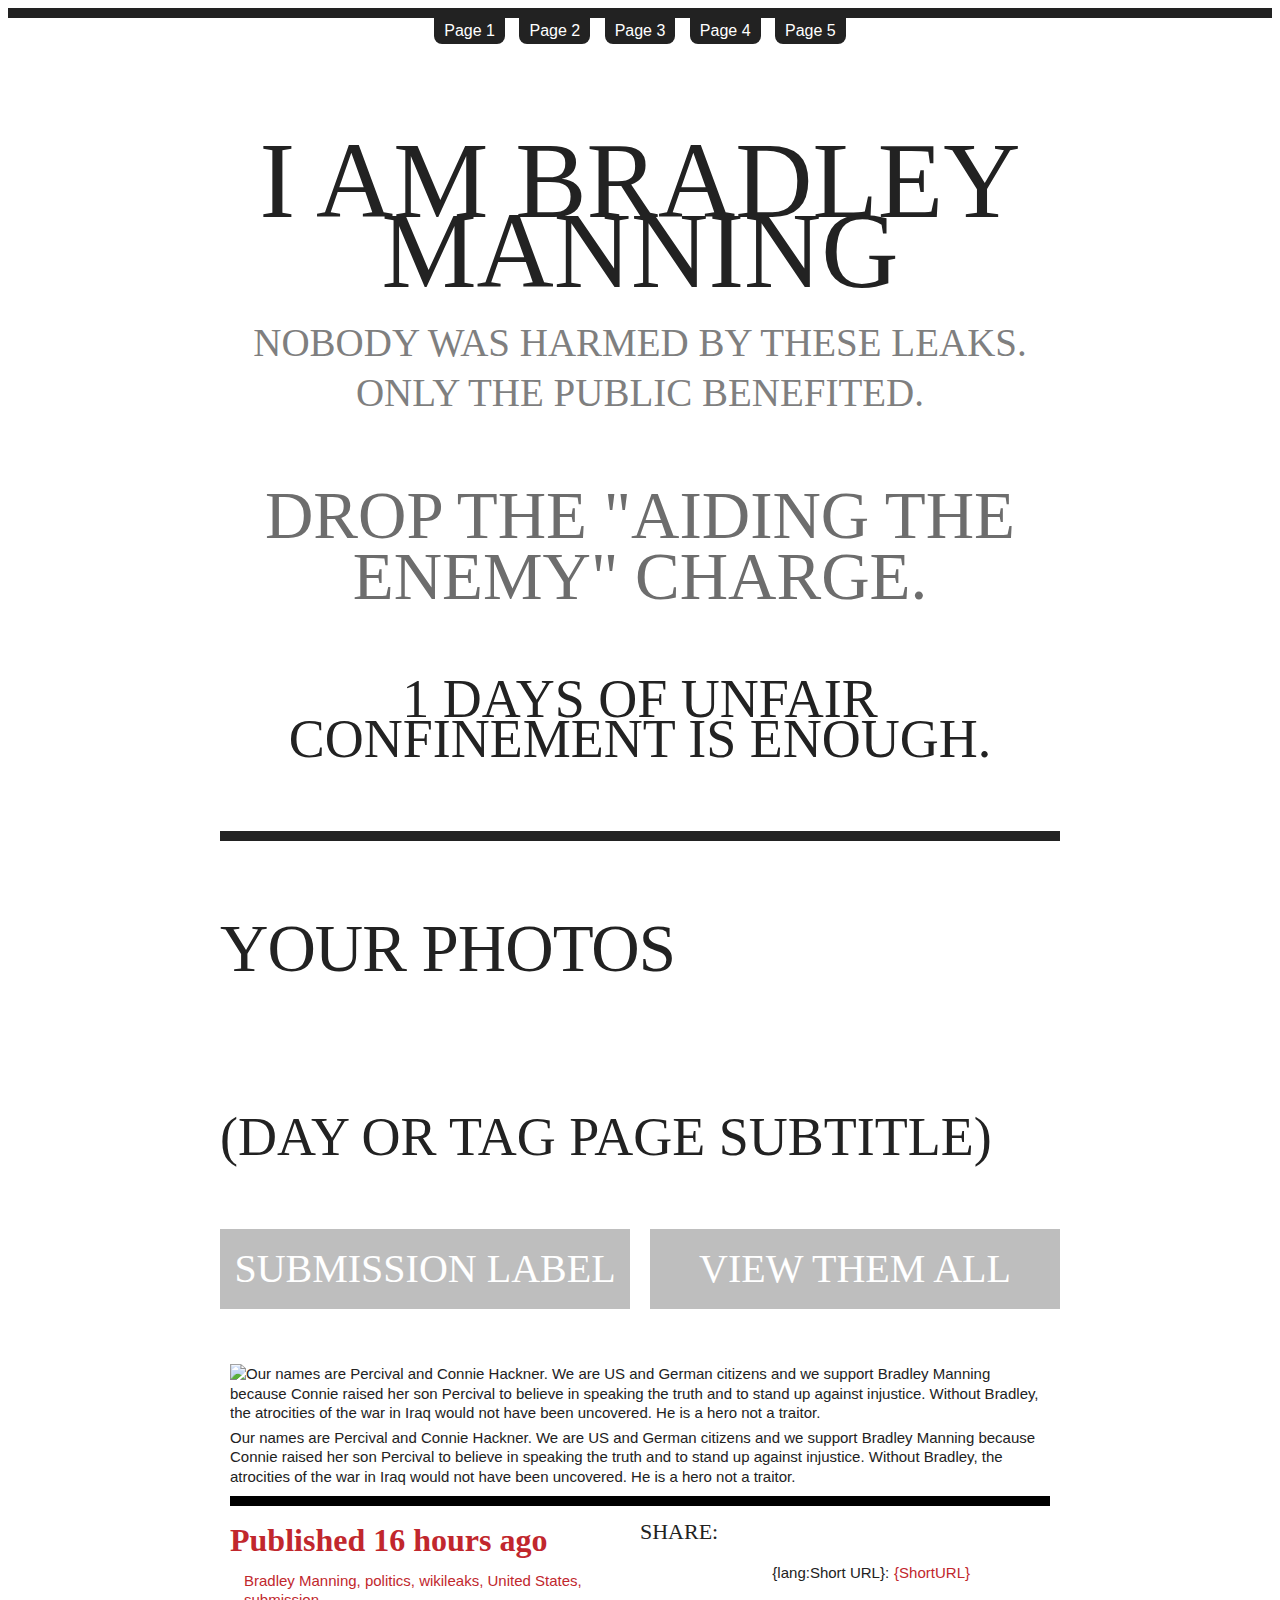
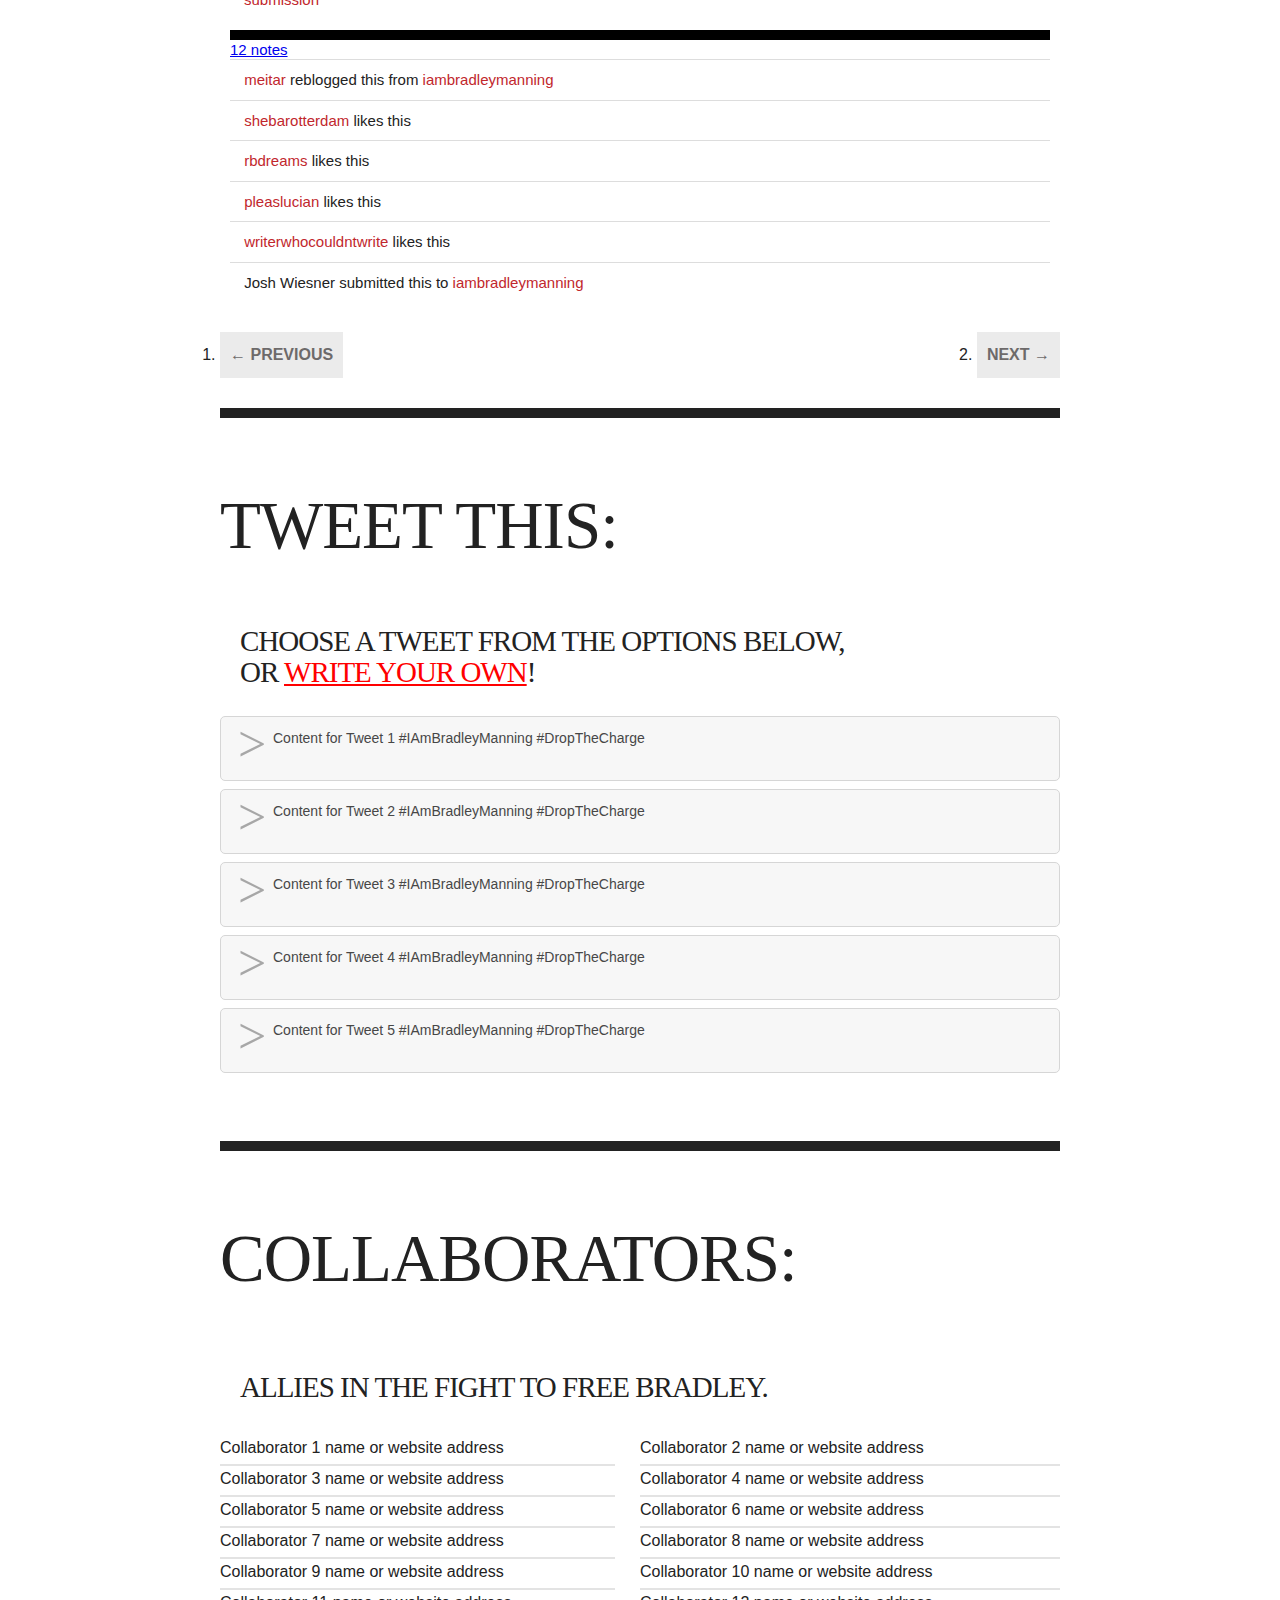
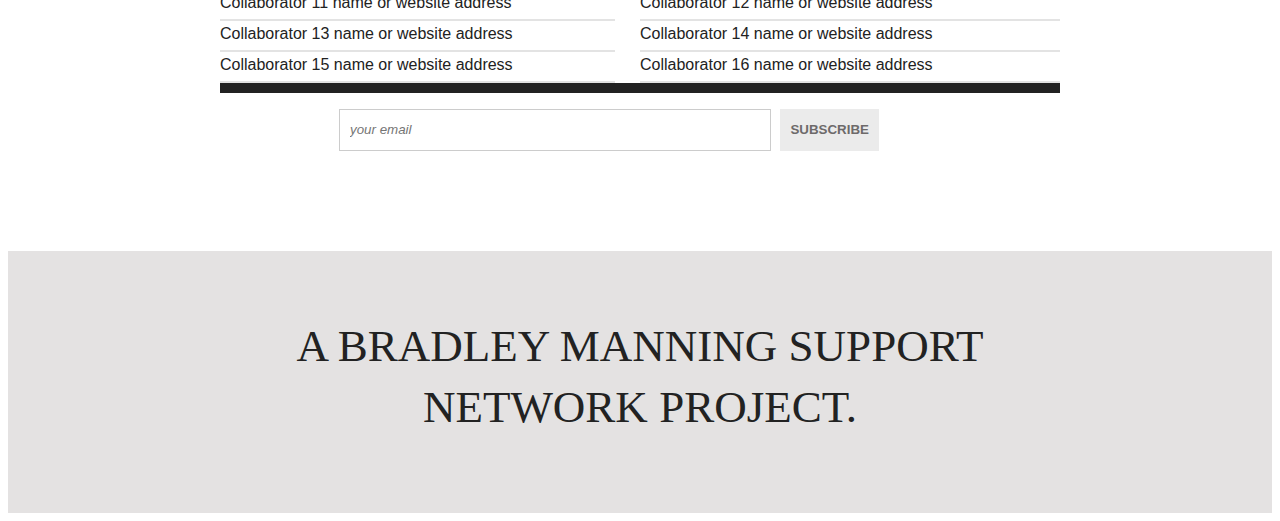
==== commit 65c462ed: "Apply newer HTML for permalink photo pages to HTML mockups." ====
--- a/web/permalink-photo.html
+++ b/web/permalink-photo.html
@@ -86,17 +86,32 @@
                         <article id="50696243945" class="box brick post photo t_xs bradley_manning politics wikileaks united_states submission submission isotope-item">
                             <header>
                                 <img src="http://24.media.tumblr.com/6f6bf022e245aa80417e6e13991a8465/tumblr_mmoug45wuf1qjab9ao1_500.jpg" alt="Our names are Percival and Connie Hackner. We are US and German citizens and we support Bradley Manning because Connie raised her son Percival to believe in speaking the truth and to stand up against injustice. Without Bradley, the atrocities of the war in Iraq would not have been uncovered. He is a hero not a traitor." data-highres="http://24.media.tumblr.com/6f6bf022e245aa80417e6e13991a8465/tumblr_mmoug45wuf1qjab9ao1_1280.jpg">
-                                <p><a href="http://iam.bradleymanning.org/post/50696243945" rel="bookmark" title="Permalink for Text Post Title">Published <time pubdate="pubdate" datetime="2013-05-21T04:11:54">16 hours ago</time></a></p>
+                                <p>Our names are Percival and Connie Hackner. We are US and German citizens and we support Bradley Manning because Connie raised her son Percival to believe in speaking the truth and to stand up against injustice. Without Bradley, the atrocities of the war in Iraq would not have been uncovered. He is a hero not a traitor.</p>
                             </header>
-                            <p>Our names are Percival and Connie Hackner. We are US and German citizens and we support Bradley Manning because Connie raised her son Percival to believe in speaking the truth and to stand up against injustice. Without Bradley, the atrocities of the war in Iraq would not have been uncovered. He is a hero not a traitor.</p>
+                            <div class="photoMetaData">
+                                <div class="lmeta">
+                                    <p><a href="http://iam.bradleymanning.org/post/50696243945" rel="bookmark" title="Permalink for Text Post Title">Published <time pubdate="pubdate" datetime="2013-05-21T04:11:54">16 hours ago</time></a></p>
+                                    <ul class="tags">
+                                        <li class=" tt_Bradley+Manning"><a href="http://iam.bradleymanning.org/tagged/Bradley-Manning" title="I am Bradley Manning - Bradley Manning" rel="tag">Bradley Manning</a></li>
+                                        <li class=" tt_politics"><a href="http://iam.bradleymanning.org/tagged/politics" title="I am Bradley Manning - politics" rel="tag">politics</a></li>
+                                        <li class=" tt_wikileaks"><a href="http://iam.bradleymanning.org/tagged/wikileaks" title="I am Bradley Manning - wikileaks" rel="tag">wikileaks</a></li>
+                                        <li class=" tt_United+States"><a href="http://iam.bradleymanning.org/tagged/United-States" title="I am Bradley Manning - United States" rel="tag">United States</a></li>
+                                        <li class=" tt_submission"><a href="http://iam.bradleymanning.org/tagged/submission" title="I am Bradley Manning - submission" rel="tag">submission</a></li>
+                                    </ul>
+                                </div>
+                                <div class="rmeta">
+                                    <div class="sharers">
+                                        <span>SHARE:</span>
+                                        <a class="twitter" href="https://twitter.com/intent/tweet/?text={block:PostTitle}{URLEncodedPostTitle}%20{/block:PostTitle}{URLEncodedPermalink}{block:Twitter}%20%2Fvia%20%40{TwitterUsername}{/block:Twitter}" {Target}></a>
+                                        <a href="https://www.facebook.com/share.php?u={URLEncodedPermalink}" {Target} class="facebook"></a>
+                                        <a href="http://www.reddit.com/submit?url={URLEncodedPermalink}" {Target} class="reddit"></a>
+                                        <a href="http://digg.com/submit?url={URLEncodedPermalink}" {Target} class="digg"></a>
+                                    </div>
+                                    <div class="shorturl">
+                                    <span>{lang:Short URL}:</span><a href="{ShortURL}">{ShortURL}</a></div>
+                                </div>
+                            </div>
                             <footer>
-                                <ul class="tags">
-                                    <li class=" tt_Bradley+Manning"><a href="http://iam.bradleymanning.org/tagged/Bradley-Manning" title="I am Bradley Manning - Bradley Manning" rel="tag">Bradley Manning</a></li>
-                                    <li class=" tt_politics"><a href="http://iam.bradleymanning.org/tagged/politics" title="I am Bradley Manning - politics" rel="tag">politics</a></li>
-                                    <li class=" tt_wikileaks"><a href="http://iam.bradleymanning.org/tagged/wikileaks" title="I am Bradley Manning - wikileaks" rel="tag">wikileaks</a></li>
-                                    <li class=" tt_United+States"><a href="http://iam.bradleymanning.org/tagged/United-States" title="I am Bradley Manning - United States" rel="tag">United States</a></li>
-                                    <li class=" tt_submission"><a href="http://iam.bradleymanning.org/tagged/submission" title="I am Bradley Manning - submission" rel="tag">submission</a></li>
-                                </ul>
                                 <ul class="utils">
                                     <li class="notes">
                                         <a href="http://iam.bradleymanning.org/post/50696243945#notes">12 notes</a>
@@ -140,7 +155,7 @@
                                             <!-- END NOTES -->
                                         </ol>
                                     </li>
-                                    <li class="shortlink">Shortlink: <a href="http://tmblr.co/ZX2SYxlDkqhf" title="Shortlink for Text Post Title" rel="share_this">http://tmblr.co/ZX2SYxlDkqhf</a></li>
+                                    <!--<li class="shortlink">Shortlink: <a href="http://tmblr.co/ZX2SYxlDkqhf" title="Shortlink for Text Post Title" rel="share_this">http://tmblr.co/ZX2SYxlDkqhf</a></li>
                                     <li class="ShareLinks">
                                         <ul>
                                             <li class="share-on-twitter"><a href="https://twitter.com/intent/tweet/?text=http://tmblr.co/ZX2SYxlDkqhf">Share this post on Twitter</a></li>
@@ -148,7 +163,7 @@
                                             <li class="share-on-reddit"><a href="http://www.reddit.com/submit?url=http://tmblr.co/ZX2SYxlDkqhf">Share this post on Reddit</a></li>
                                             <li class="share-on-digg"><a href="https://digg.com/submit?url=http://tmblr.co/ZX2SYxlDkqhf">Share this post on Digg</a></li>
                                         </ul>
-                                    </li>
+                                    </li>-->
                                 </ul>
                             </footer>
                         </article>
